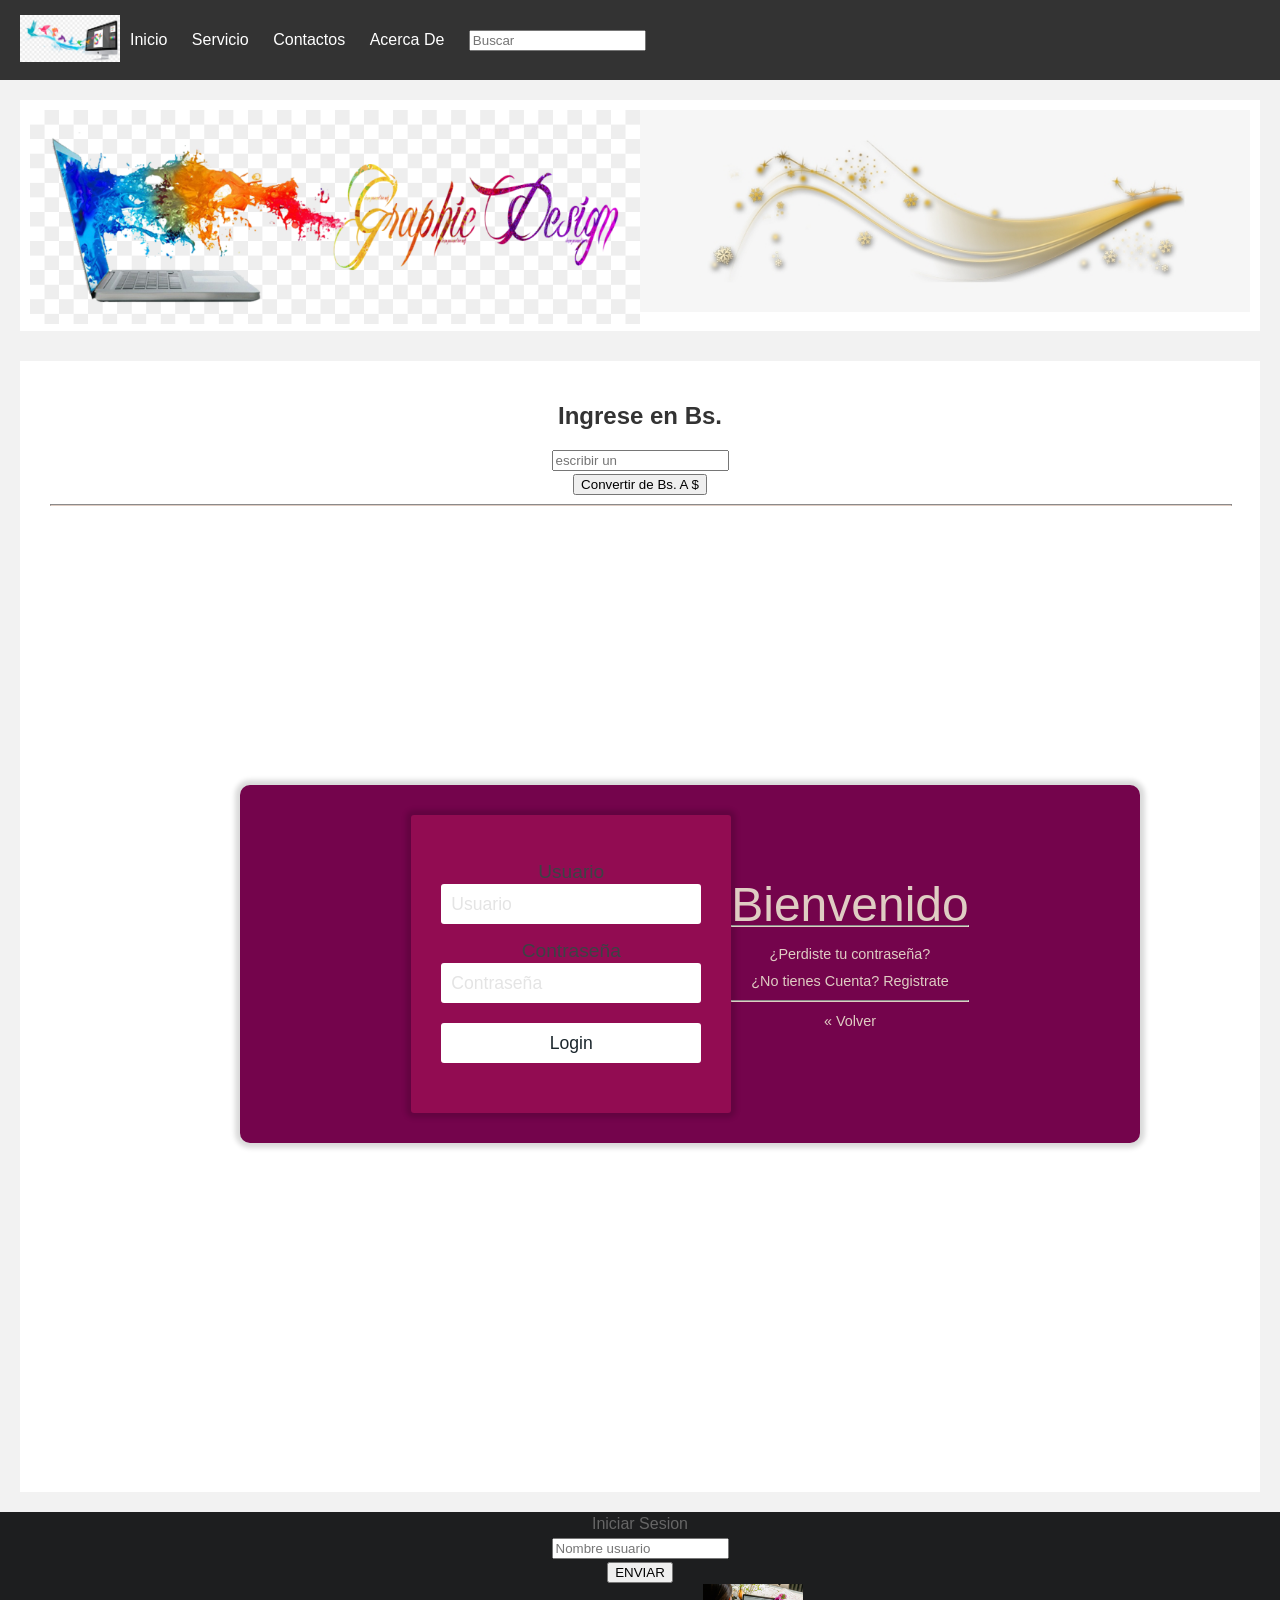
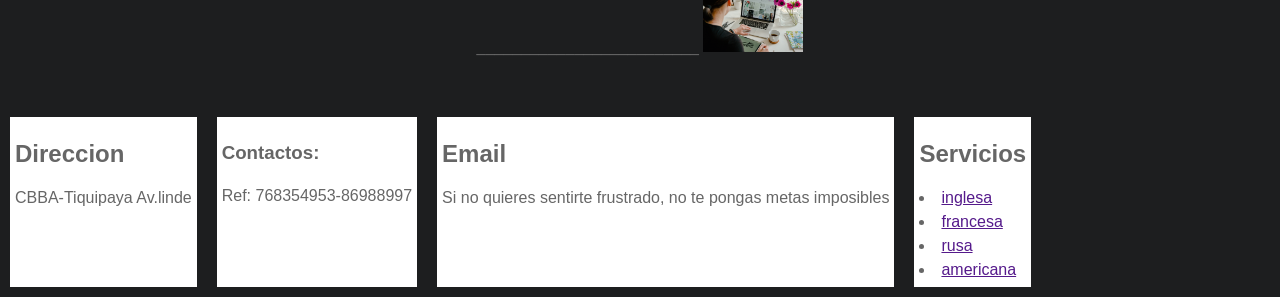
==== index.html @ 60183c20 "html css js y maquetacion" ====
<!DOCTYPE html>
<html lang="es">
<head>
	<meta charset="utf-8">
	<title>Cabecera fija</title>
     <link rel="stylesheet" href="estilo.css">
     <link rel="stylesheet" href="login.css">
     <script  src="app.js" type=""></script>
</head>
<body>	
	<header id="main-header">		
		<a id="logo-header" href="#">
			<img src="pc.png" height="50px;" width="100px" >
		</a> <!-- / #logo-header -->
		<nav>
			<ul>
				<li><a href="#">Inicio</a></li>
				<li><a href="#">Servicio</a></li>
				<li><a href="#">Contactos</a></li>
				<li><a href="#">Acerca De</a></li>
				<li><a href="#">
					<input type="text" placeholder="Buscar">				</a>
				</li>
			</ul>			
		</nav><!-- / nav -->
			
	</header><!-- / #main-header -->
    <section>
    	<div id="main-content">
    		<header class="jpg">
	              	<form id="" >
	              		<center>
	              			<img src="pantalla.png" width="700px" height="10px">
	              		</center>
					</form>						
		        <form id="">
					<img src="fondo1.jpg" width="700px" height="60px">
			  </form>	         
	    </header>	  
    	</div>	                		
	        <article id="main-content">	      
	        	<form class="coverBs">
	        		<br>
							    <h2>Ingrese en Bs.</h2>
							    
								<input type="text" placeholder="escribir un" id="bs">
								<br>
						<input type="button" value="Convertir de Bs. A $" onclick="convertir_a_$(document.getElementById('bs').value)">
						<script type="text/javascript">
							function convertir_a_$(bs)
							{
								numero=/[0-9\.]$/;
								if (!numero.exec(bs)) {
									alert("Esto no es un numero");		
								}
								else{
									dolar=6.96;
									resultado=bs*dolar;
									document.getElementById("total").innerHTML="El Total Es: "+resultado.toFixed(2) +" $. ";
								}
							}
						</script>
						<div id="total"></div>

						

			
	        </div>	
			  <div class="">
			  	<hr size="px" width="100%" noshade="noshade" align="rigght">
	              <div id="contenedor">
            
            <div id="contenedorcentrado">
                <div id="login">
                    <form id="loginform">
                        <label for="usuario">Usuario</label>
                        <input id="NombreUsuario" type="text" name="usuario" placeholder="Usuario" required>
                        
                        <label for="password">Contraseña</label>
                        <input id="password" type="password" placeholder="Contraseña" name="password" required>
                        
                        <button type="submit" title="Ingresar" name="Ingresar">Login</button>
                      <br>
                        
                        </script>                        
                    </form>
                    
                </div>

                <div id="derecho">
                    <div class="titulo">
                        Bienvenido
                    </div>
                    <hr>
                    <div class="pie-form">
                        <a href="#">¿Perdiste tu contraseña?</a>
                        <a href="#">¿No tienes Cuenta? Registrate</a>
                        <hr>
                        <a href="#">« Volver</a>
                    </div>
                </div>
            </div>
        </div>
				<br>
         </div>	
         <br>		
		</article> <!-- /article -->	
	</section> <!-- / #main-content -->	

	<footer>
	
		<section >
		<center>
			<label>Iniciar Sesion</label>
		<br>
		<input id="NombreUsuario" type="text" placeholder="Nombre usuario" name="">
		<br>
		<button>ENVIAR</button>
		<br>
		<a >_________________________</a>
			
				<img class="logoPiePagina" src="22.jpg" width="100px" height="200px">
				
		</center>
	</section>
	
	<br>
	<br>
	<section  class="caja">
		    <div class="cajas">
		    <h2>Direccion</h2> 
		    	<p>
		    	CBBA-Tiquipaya
		    	Av.linde

		    </p>
		</div>


			<div class="cajas">
			<h3>Contactos:</h3> 
			<P>
					Ref:
					768354953-86988997
				</P>

			</div>
			<div class="cajas"> 
				<h2>Email</h2>
				<center>
					<p>
					Si no quieres sentirte frustrado, no te pongas metas imposibles
					</p>
				</center>		
		</div>
			<div class="cajas">
					<h2>Servicios</h2>	
					<li><a href=""> inglesa</a></li>
						<li><a href="">francesa</a></li>	<li><a href="">rusa</a></li>
						<li><a href=""> americana</a></li>			
				</div>	
	</section>			
			
	</footer> <!-- / #main-footer -->	
</body>
</html>
---- estilo.css ----
body {
	margin: 0;
	padding: 0;
	font-family: Helvetica, Arial, sans-serif;
	color: #666;
	background: #f2f2f2; 
	font-size: 1em;
	line-height: 1.5em;	
	padding-top: 80px; /* Relleno superior igual a la altura de la cabecera*/
}
h1 {
	font-size: 2.3em;
	line-height: 1.3em;
	margin: 15px 0;
	text-align: center;
	font-weight: 300;
}

p {
	margin: 0 0 1.5em 0;
}

img {
	max-width: 100%;
	height: auto;
	}
	#main-header a {
		color: white;
	}

 .jpg{
 	 	display: flex;
 	 	background: white;
 	 	padding-left: 10px;
 	 	padding-right: 10px;
 	 	padding-bottom: 0px;
 	 	padding-top: 10px;	
 	 	
 }
 #logo-header {
	float: left;
	padding: 15px 0 0 20px;
	text-decoration: none;
}
nav {
}
	nav ul {
		margin: 0;
		padding: 0;
		list-style: none;
		padding-right: 20px;
	}
	
		nav ul li {
			display: inline-block;
			line-height: 80px;
		}			
			nav ul li a {
				display: white;
				padding: 0 10px;
				text-decoration: none;
			}
			
				nav ul li a:hover {
					background: #0b76a6;
			}
.CajaDatos{
	text-align: center;
}
#logo-header{
	height: 10px;
}
.coverBs
{
    color: #333333;
	margin:30px;
	text-align: center;
}
.content-jpg{
	height: 30px;
	width: 60px;
}
#main-content {
	background: white;
	color: white;
	margin: 20px;

}
	
	#main-header {
	background: #333;
	color: white;
	height: 80px;	
	width: 100%; /* hacemos que la cabecera ocupe el ancho completo de la página */
	left: 0; /* Posicionamos la cabecera al lado izquierdo */
	top: 0; /* Posicionamos la cabecera pegada arriba */
	position: fixed; /* Hacemos que la cabecera tenga una posición fija */
}
footer {
background: #1D1E1F;
padding: 0px;

}
.caja{
	display: flex;

}
.cajas{
	
	background-color: white;
	margin: 10px;
	padding: 5px;
	text-align: left;;
}
---- login.css ----
/* efectos por defecto */


/* efectos para el contenedor de pantalla completa */
#contenedor {
    display: flex;
    align-items: center;
    justify-content: center;
     margin: 0;
    padding: 0;
    min-width: 100vw;
    min-height: 100vh;
    width: 100%;
    height: 100%;  
    background-position: center;
    background-size: cover;
}

/* contenedor del login a la izquierda */
#contenedorcentrado {
    display: flex;
    align-items: center;
    justify-content: center;
    flex-direction:row;
    
    min-width: 380px;
    max-width: 900px;
    width: 90%;
    
    background-color:#74044C;
    
    /*opacity: 0.50;
    filter: alpha(opacity=50);*/
    
    border-radius: 10px 10px 10px 10px;
    -moz-border-radius: 10px 10px 10px 10px;
    -webkit-border-radius: 10px 10px 10px 10px;
    
    -webkit-box-shadow: 0px 0px 5px 5px rgba(0,0,0,0.15);
    -moz-box-shadow: 0px 0px 5px 5px rgba(0,0,0,0.15);
    box-shadow: 0px 0px 5px 5px rgba(0,0,0,0.15);
    
    padding: 30px;
    box-sizing: border-box;
}

/* formulario de login */
/* formulario de login */
#login {
    width: 100%;
    max-width: 320px;
    min-width: 320px;
    padding: 30px 30px 50px 30px;
    background-color:#920C52;
    
    -webkit-box-shadow: 0px 0px 5px 5px rgba(0,0,0,0.15);
    -moz-box-shadow: 0px 0px 5px 5px rgba(0,0,0,0.15);
    box-shadow: 0px 0px 5px 5px rgba(0,0,0,0.15);
    
    border-radius: 3px 3px 3px 3px;
    -moz-border-radius: 3px 3px 3px 3px;
    -webkit-border-radius: 3px 3px 3px 3px;
    
    box-sizing: border-box;
    
    opacity: 1;
    filter: alpha(opacity=1);
}

#login label {
    display: block;
    font-family: 'Overpass', sans-serif;
    font-size: 120%;
    color:#3c4245;
    
    margin-top: 15px;
}

#login input {
    font-family: 'Overpass', sans-serif;
    font-size: 110%;
    color: #1b262c;
    
    display: block;
    width: 100%;
    height: 40px;
    
    margin-bottom: 10px;
    padding: 5px 5px 5px 10px;
    
    box-sizing: border-box;
    
    border: none;
    border-radius: 3px 3px 3px 3px;
    -moz-border-radius: 3px 3px 3px 3px;
    -webkit-border-radius: 3px 3px 3px 3px;
}

#login input::placeholder {
    font-family: 'Overpass', sans-serif;
    color: #E4E4E4;
}

#login button {
    font-family: 'Overpass', sans-serif;
    font-size: 110%;
    color:#1b262c;
    width: 100%;
    height: 40px;
    border: none;
    
    border-radius: 3px 3px 3px 3px;
    -moz-border-radius: 3px 3px 3px 3px;
    -webkit-border-radius: 3px 3px 3px 3px;
    
    background-color: white;
    
    margin-top: 10px;
}



.titulo {
    font-size: 300%;
    color:#dfcdc3;
}

.logo-empresa img {
    width: 60%;
}

hr {
    border-top: 1px solid #8c8b8b;
	border-bottom: 1px solid #dfcdc3;
    
}
.pie-form {
    font-size: 90%;
    text-align: center;    
    margin-top: 15px;
}

.pie-form a {
    display: block;
    text-decoration: none;
    color: #dfcdc3;
    margin-bottom: 3px;
}

.pie-form a:hover {
    color: #719192;
}

@media all and (max-width: 775px)
{
    #contenedorcentrado {
        flex-direction:column-reverse;

        min-width: 380px;
        max-width: 900px;
        width: 90%;
        background-color: #4B0028;

        border-radius: 10px 10px 10px 10px;
        -moz-border-radius: 10px 10px 10px 10px;
        -webkit-border-radius: 10px 10px 10px 10px;

        -webkit-box-shadow: 0px 0px 5px 5px rgba(0,0,0,0.15);
        -moz-box-shadow: 0px 0px 5px 5px rgba(0,0,0,0.15);
        box-shadow: 0px 0px 5px 5px rgba(0,0,0,0.15);

        padding: 30px;
        box-sizing: border-box;
    }
    
    #login {
        margin: 0 auto;
    }
    
    #derecho {
        padding:20px 20px 20px 20px;
    }
    
    #login label {
        text-align: left;
    }
}
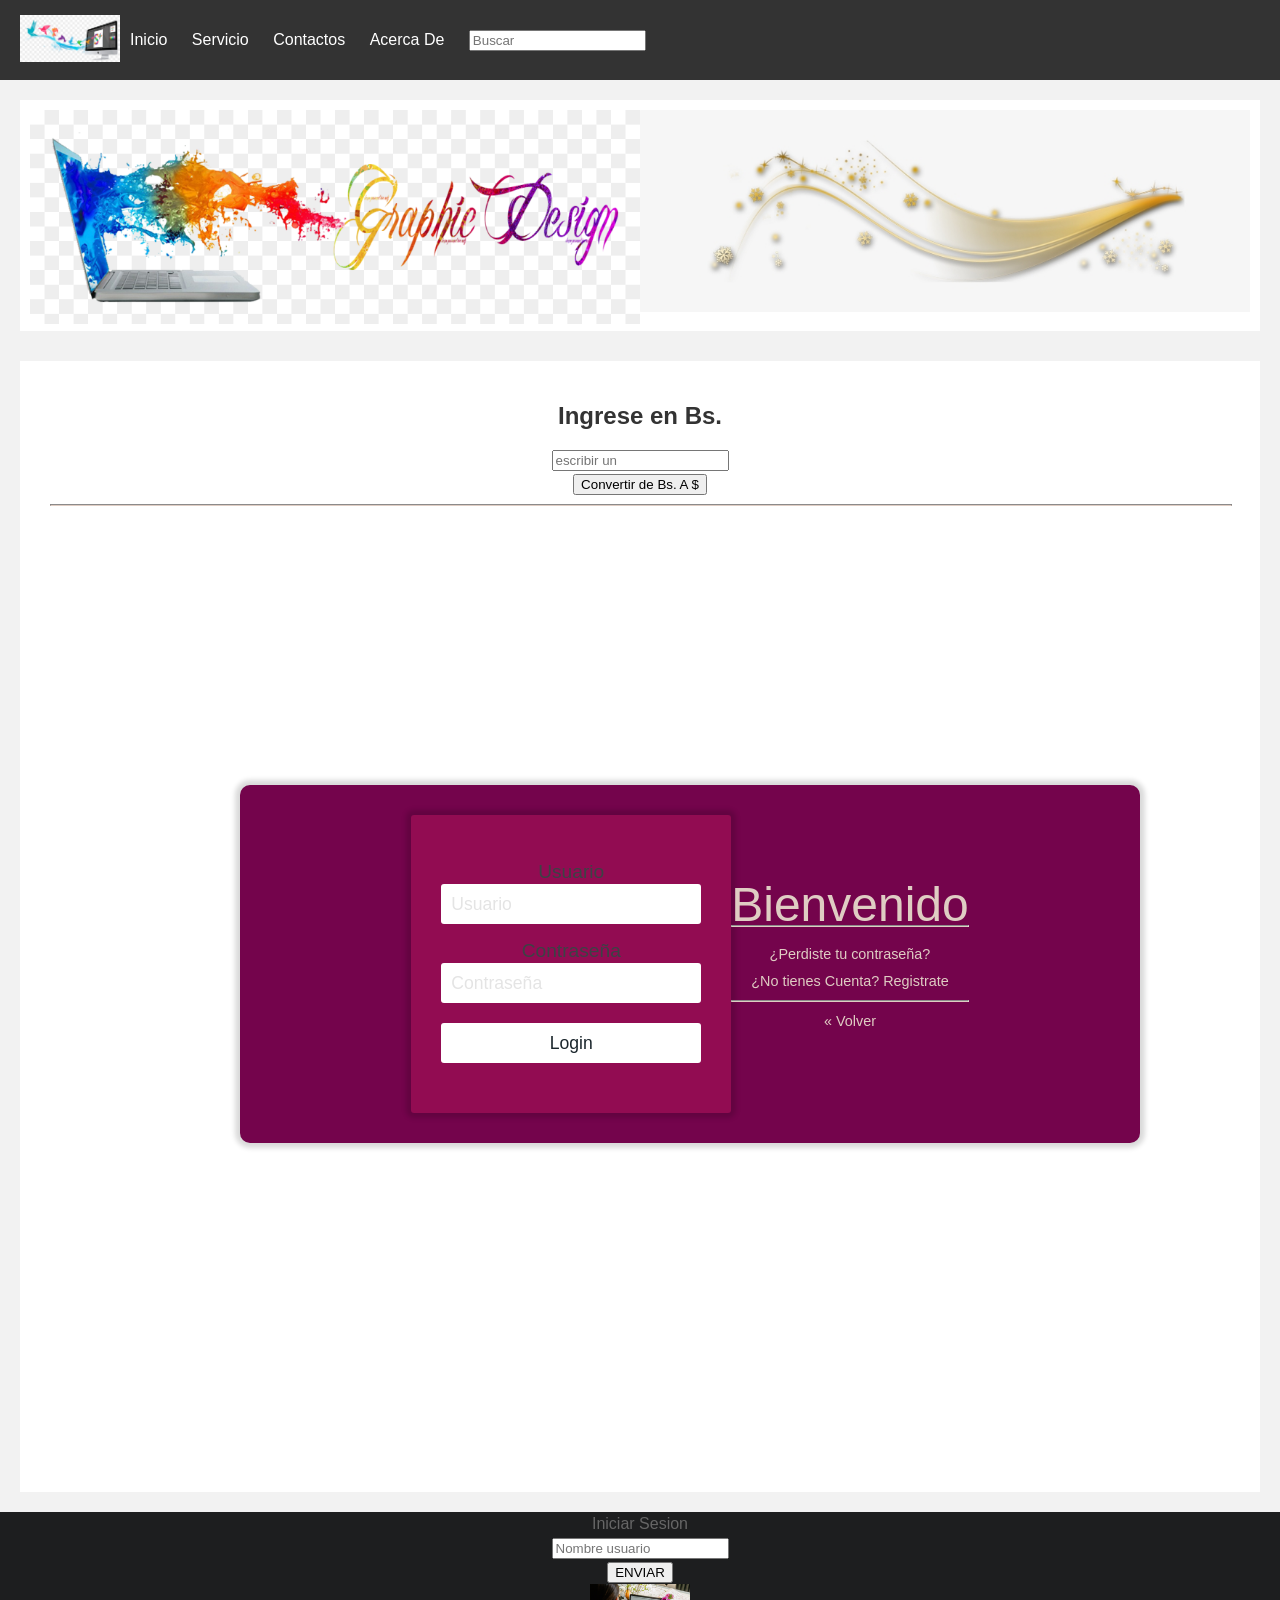
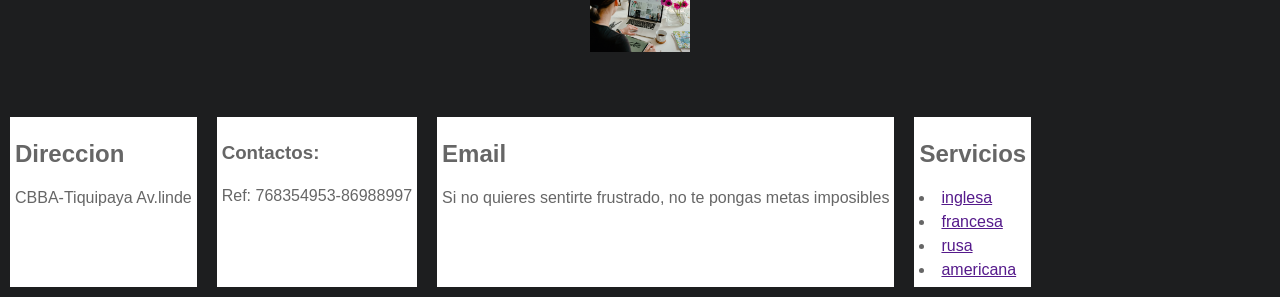
==== commit d52e4e33: "Update index.html" ====
--- a/index.html
+++ b/index.html
@@ -117,7 +117,7 @@
 		<br>
 		<button>ENVIAR</button>
 		<br>
-		<a >_________________________</a>
+		
 			
 				<img class="logoPiePagina" src="22.jpg" width="100px" height="200px">
 				
